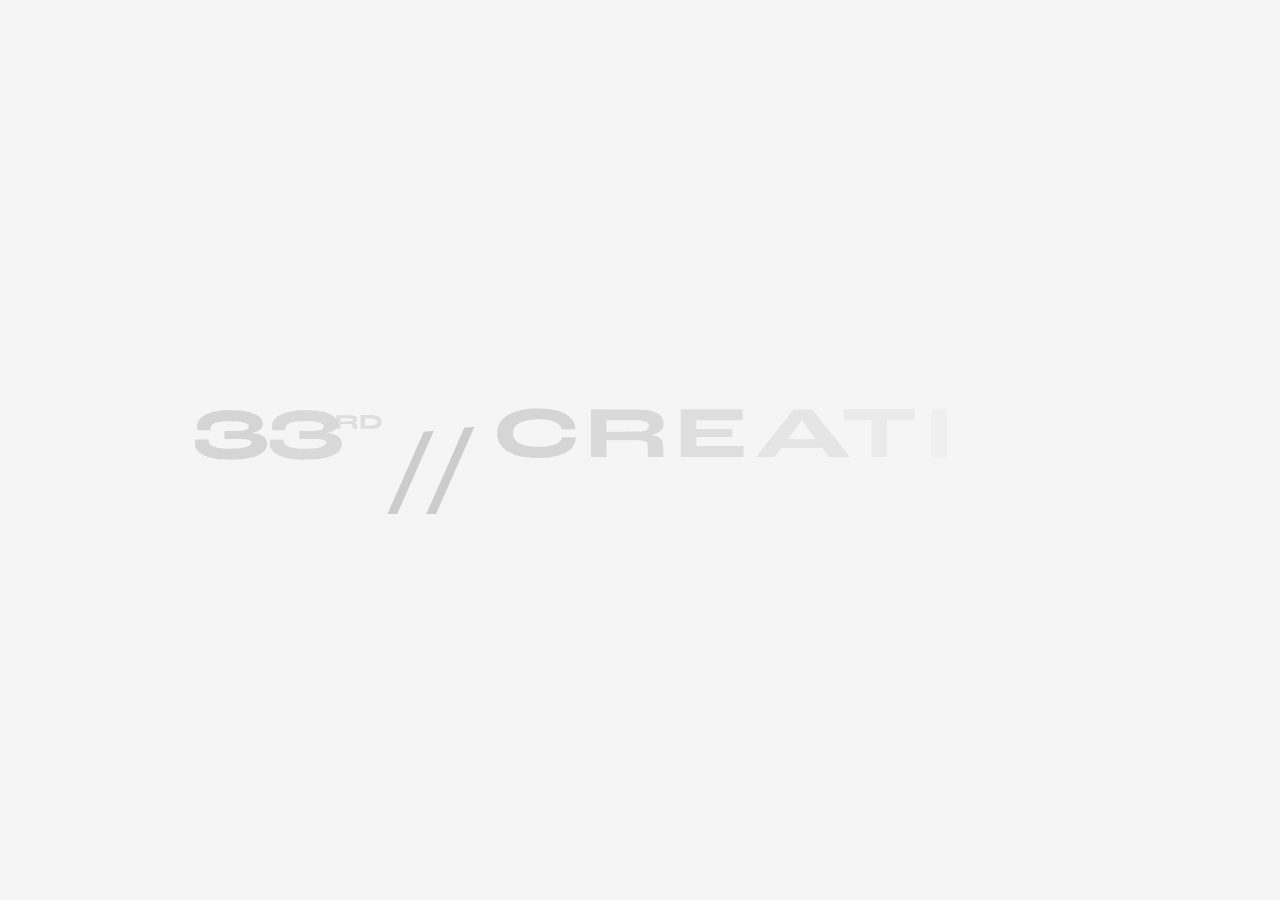
==== index.html @ c2ed8357 "Add index.html redirect to main page" ====
<!DOCTYPE html>
<html>
<head>
    <meta http-equiv="refresh" content="0; url=prologue-ep_11.html">
    <title>33rd Creative</title>
</head>
<body>
    <script>window.location.href = "prologue-ep_11.html";</script>
</body>
</html>
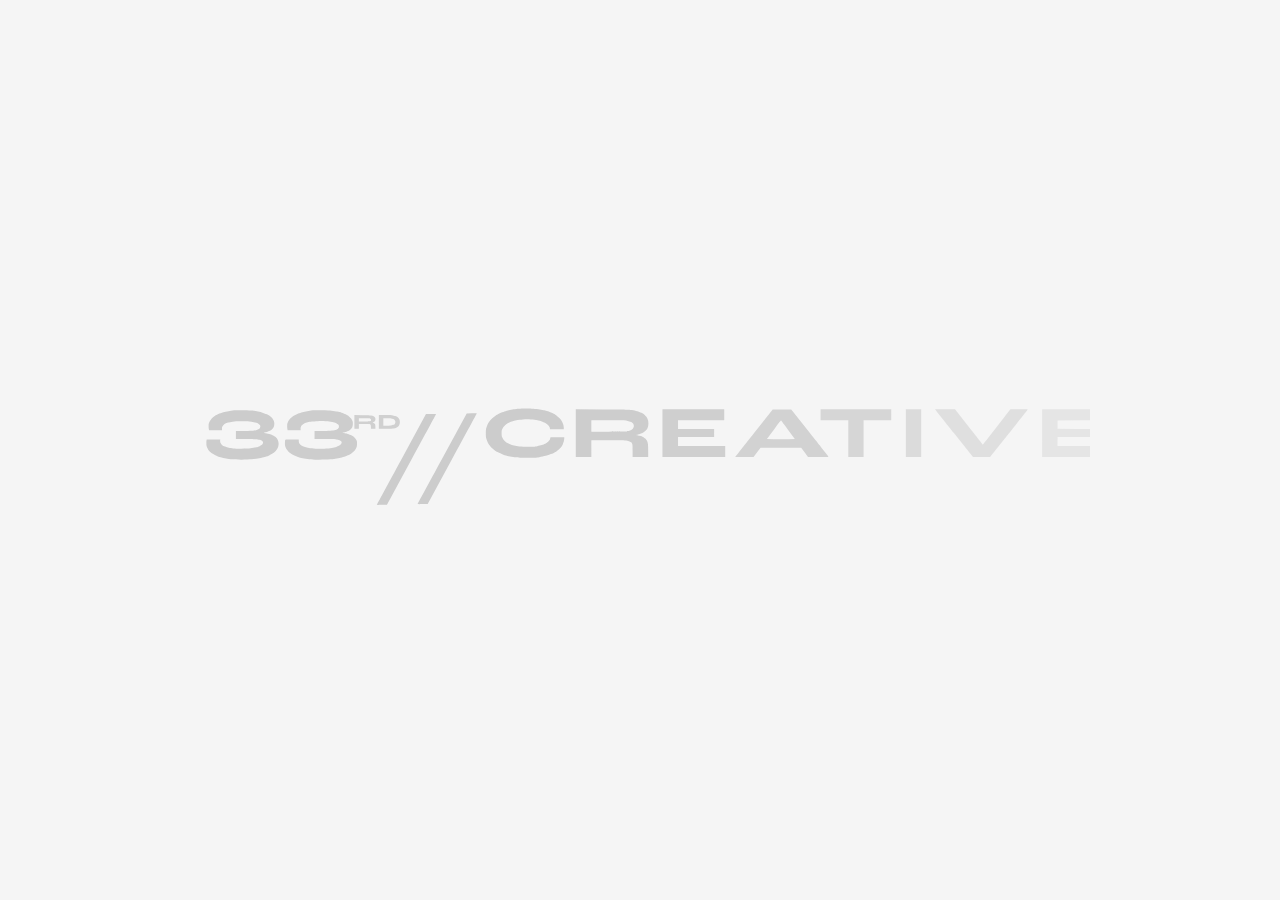
==== commit e6d47bdb: "Rename prologue to home, update site title to 33rd Creative - Rename prologue-ep_11.html to home.htm" ====
--- a/index.html
+++ b/index.html
@@ -1,10 +1,10 @@
 <!DOCTYPE html>
 <html>
 <head>
-    <meta http-equiv="refresh" content="0; url=prologue-ep_11.html">
+    <meta http-equiv="refresh" content="0; url=home.html">
     <title>33rd Creative</title>
 </head>
 <body>
-    <script>window.location.href = "prologue-ep_11.html";</script>
+    <script>window.location.href = "home.html";</script>
 </body>
 </html>
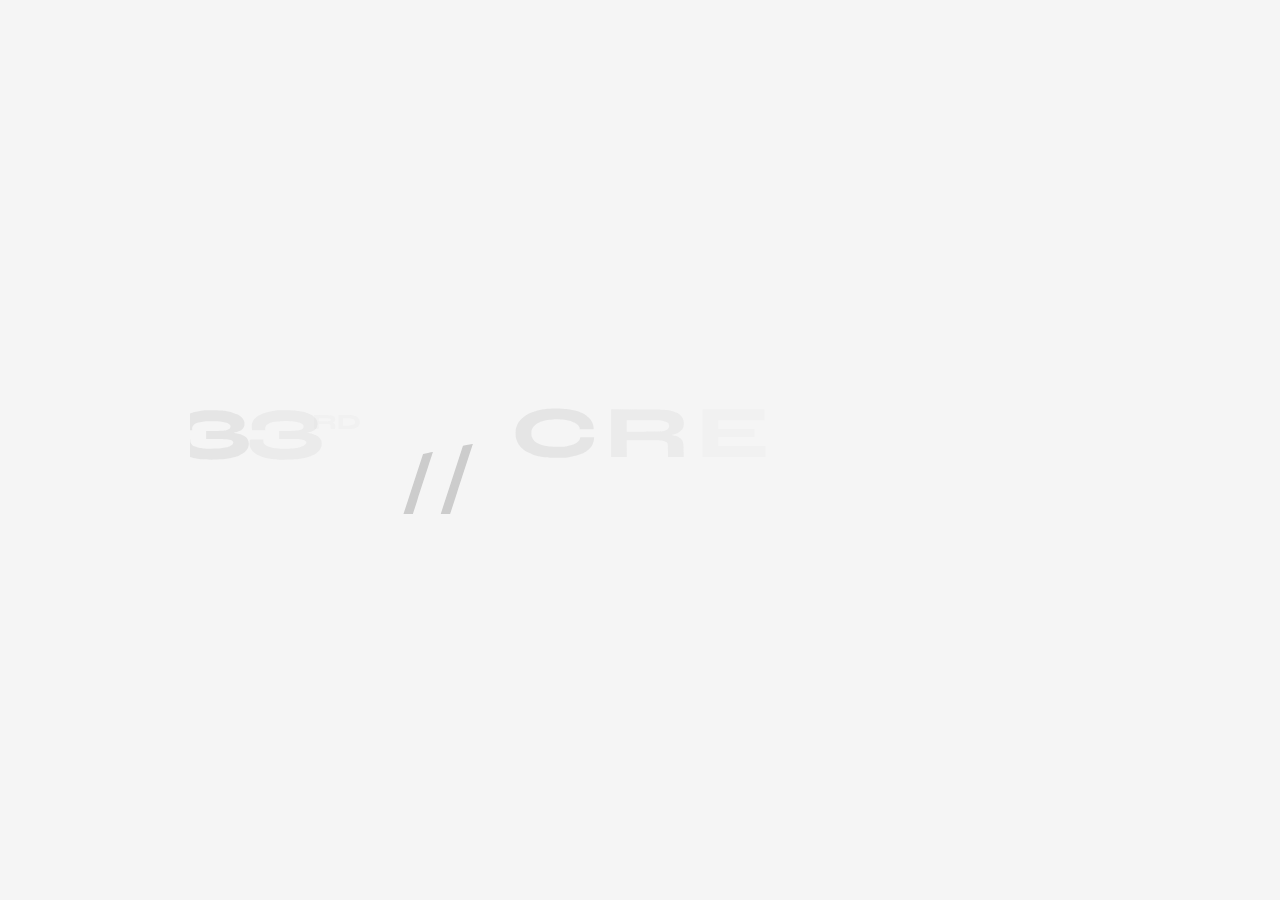
==== commit c04ff854: "Add 32x32 favicon for browser tab Co-Authored-By: Claude Opus 4.7 (1M context) <noreply@anthropic.co" ====
--- a/index.html
+++ b/index.html
@@ -3,6 +3,7 @@
 <head>
     <meta http-equiv="refresh" content="0; url=home.html">
     <title>33rd Creative</title>
+    <link rel="icon" type="image/png" sizes="32x32" href="favicon.png">
 </head>
 <body>
     <script>window.location.href = "home.html";</script>
